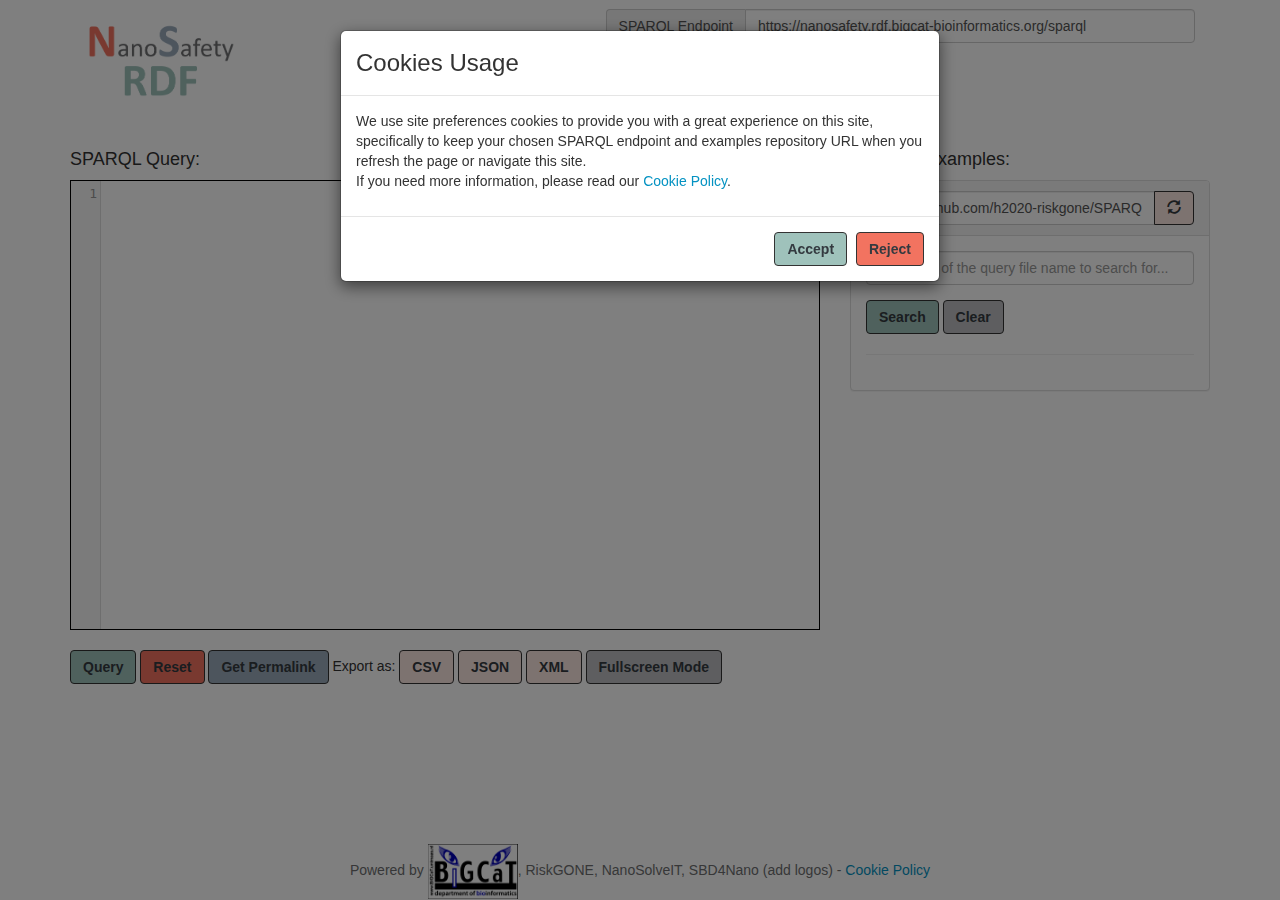
==== index.html @ 52a11650 "created repo" ====
<!DOCTYPE html>
<html>
  <head>
        <meta charset="utf-8">
    <meta name="viewport" content="width=device-width, initial-scale=1, shrink-to-fit=no">
    <meta name="description" content="Snorql: A SPARQL Explorer">
    <meta name="author" content="Marvin Martens and Ammar Ammar">
        <link rel="icon" href="assets/images/Minilogo.svg">

    <title>NanoSafety Snorql UI</title>
        <link rel="stylesheet" type="text/css" href="assets/css/bootstrap.min.css" />
        <link rel="stylesheet" type="text/css" href="assets/codemirror/lib/codemirror.css" />
        <link rel="stylesheet" type="text/css" href="assets/codemirror/addon/display/fullscreen.css" />
        <link rel="stylesheet" type="text/css" href="assets/css/bootstrap-treeview.min.css" />
    <link rel="stylesheet" type="text/css" href="assets/css/style.css" />

        <script type="text/javascript" src="assets/js/jquery.min.js"></script>
    <script type="text/javascript" src="assets/js/bootstrap.min.js"></script>

    <script type="text/javascript" src="assets/codemirror/lib/codemirror.js"></script>
        <script type="text/javascript" src="assets/codemirror/mode/javascript/javascript.js"></script>
        <script type="text/javascript" src="assets/codemirror/addon/selection/active-line.js"></script>
        <script type="text/javascript" src="assets/codemirror/addon/edit/matchbrackets.js"></script>
        <script type="text/javascript" src="assets/codemirror/addon/display/fullscreen.js"></script>
        <script type="text/javascript" src="assets/codemirror/sparql.js"></script>

        <script type="text/javascript" src="assets/js/bootstrap-treeview.min.js"></script>
    <script type="text/javascript" src="assets/js/sparql.js"></script>
    <script type="text/javascript" src="assets/js/namespaces.js"></script>
    <script type="text/javascript" src="assets/js/snorql.js"></script>
        <script type="text/javascript" src="assets/js/script.js"></script>
  </head>

  <body onload="start()">

        <nav class="navbar navbar-default">
      <!-- <div class="container-fluid"> -->
      <div class="container">
        <div class="navbar-header">
                  <a class="navbar-brand" id="index-page" href="https://nanosafety.rdf.bigcat-bioinformatics.org/" target="_blank"><img src="assets/images/nanosafety-snorql-logo-white.png" width="180" height="120" /></a>
        </div>
        <div id="navbar" class="navbar-collapse collapse">
                  <ul class="nav navbar-nav">
                  </ul>
          <form class="navbar-form navbar-right">
            <div class="input-group">
                                <span class="input-group-addon">SPARQL Endpoint</span>
                                <input size="50" class="form-control mr-sm-2" name="endpoint" id="endpoint" onchange="changeEndpoint();" />
            </div>
          </form>
        </div><!--/.navbar-collapse -->
      </div>
    </nav>

        <div class="snorql container">

                <div class="row">

                        <div class="col-md-8">

                                <div class="row">
                                        <div class="col-md-12">
                                                <h4>SPARQL Query:</h4>
                                                <textarea name="query" id="querytext" rows="9"></textarea>
                                                <script>
                                                        var editor = CodeMirror.fromTextArea(document.getElementById("querytext"), {
                                                          lineNumbers: true,
                                                          mode: "application/sparql-query",
                                                          matchBrackets: true
                                                        });
                                                </script>
                                        </div>
                                </div>

                                <div class="row">
                                        <div class="col-md-12">
                                                <input id="query-button" type="button" class="btn btn-run" value="Query" />
                                                <input id="reset-button" type="button" class="btn btn-reset" value="Reset" />
                                                <input id="generate-permalink" type="button" class="btn btn-permalink" value="Get Permalink" />
                                                Export as:  <input id="export-csv" type="button" class="btn btn-export" value="CSV" />
                                                <input id="export-json" type="button" class="btn btn-export" value="JSON" />
                                                <input id="export-xml" type="button" class="btn btn-export" value="XML" />
                                                <input id="enter-fullscreen" type="button" class="btn btn-fullscreen" value="Fullscreen Mode" />
                                        </div>
                                </div>

                        </div>

                        <div class="col-md-4">
                                <h4>SPARQL Examples:</h4>
                                <div class="panel panel-default">
                                  <div class="panel-heading">
                                                <div class="input-group">
                                                        <input type="text" class="form-control" id="examples-repo" name="examples-repo" placeholder="Github Repositoty URL" onchange="changeExamplesRepo();">
                                                        <div class="input-group-btn">
                                                                <button id="fetch" class="btn btn-export"><i class="glyphicon glyphicon-refresh"></i></button>
                                                        </div>
                                                </div>
                                  </div>
                                  <div id="examplesMainBody" class="panel-body">

                                        <!-- <form> -->
                                        <div class="form-group">
                                          <label for="input-search" class="sr-only">Search Tree:</label>
                                          <input type="input" class="form-control" id="input-search" placeholder="Type part of the query file name to search for..." value="">
                                        </div>
                                        <button type="button" class="btn btn-run" id="btn-search">Search</button>
                                        <button type="button" class="btn btn-fullscreen" id="btn-clear-search">Clear</button>
                                        <!-- </form> -->
                                        <hr/>
                                        <div class="list-group" id="examples"></div>

                                  </div>
                                </div>
                        </div>
                </div>
        </div>

        <div class="container">

                <div class="row">
                        <div class="col-md-12">
                                <div class="pre-scrollable" id="result"><span></span></div>
                        </div>
                </div>
        </div>

        <footer class="footer navbar-fixed-bottom">
          <div class="container">
                <p>Powered by <a href="https://www.maastrichtuniversity.nl/research/bioinformatics" target="_blank"><img src="assets/images/Logo-bigcat.png" width="90" height="55" /></a>, RiskGONE, NanoSolveIT, SBD4Nano (add logos) - <a href="cookies.html" target="_blank">Cookie Policy</a>
          </div>
        </footer>
        <div id="fullscreen-navbar" class="navbar-fixed-top">
          <div class="container">
                <div class="row">
                        <div class="col-md-12">
                                <input id="exit-fullscreen" type="button" class="btn btn-reset" value="Exit Fullscreen" />
                                <input id="examples-fullscreen" type="button" class="btn btn-run" value="Examples" />
                        </div>
                </div>
          </div>
        </div>

        <div id="cookieModal" class="modal" tabindex="-1" role="dialog">
          <div class="modal-dialog" role="document">
                <div class="modal-content">
                  <div class="modal-header">
                        <h3 class="modal-title">Cookies Usage</h3>
                  </div>
                  <div class="modal-body">
                        <p>We use site preferences cookies to provide you with a great experience on this site, specifically to keep your chosen SPARQL endpoint and examples repository URL when you refresh the page or navigate this site.</br>
                           If you need more information, please read our <a href="cookies.html">Cookie Policy</a>.
                        </p>
                  </div>
                  <div class="modal-footer">
                        <button type="button" class="btn btn-run">Accept</button>
                        <button type="button" class="btn btn-reset">Reject</button>
                  </div>
                </div>
          </div>
        </div>
        <div id="permalinkModal" class="modal" tabindex="-1" role="dialog">
          <div class="modal-dialog" role="document">
                <div class="modal-content">
                  <div class="modal-header">
                        <h3 class="modal-title text-primary">Permanent Link for current query</h3>
                  </div>
                  <div class="modal-body">

                        <p id="permalink-url"></p>

                  </div>
                  <div class="modal-footer">
                  </div>
                </div>
          </div>
        </div>

        <div id="examplesModal" class="modal" tabindex="-1" role="dialog">
          <div class="modal-dialog" role="document">
                <div class="modal-content">
                  <div class="modal-header">
                        <h3 class="modal-title text-primary">SPARQL Examples</h3>
                  </div>
                  <div id="examplesModalBody" class="modal-body">
                        <!-- <form> -->
                        <div class="form-group">
                          <label for="input-search" class="sr-only">Search Tree:</label>
                          <input type="input" class="form-control" id="input-search-fs" placeholder="Type part of the query file name to search for..." value="">
                        </div>
                        <button type="button" class="btn btn-success" id="btn-search-fs">Search</button>
                        <button type="button" class="btn btn-default" id="btn-clear-search-fs">Clear</button>
                        <!-- </form> -->
                        <hr/>
                        <div class="list-group" id="examples-fs"></div>
                  </div>
                  <div class="modal-footer">
                  </div>
                </div>
          </div>
        </div>
  </body>
</html>
---- assets/codemirror/lib/codemirror.css ----
/* BASICS */

.CodeMirror {
  /* Set height, width, borders, and global font properties here */
  font-family: monospace;
  height: 300px;
  color: black;
  direction: ltr;
}

/* PADDING */

.CodeMirror-lines {
  padding: 4px 0; /* Vertical padding around content */
}
.CodeMirror pre.CodeMirror-line,
.CodeMirror pre.CodeMirror-line-like {
  padding: 0 4px; /* Horizontal padding of content */
}

.CodeMirror-scrollbar-filler, .CodeMirror-gutter-filler {
  background-color: white; /* The little square between H and V scrollbars */
}

/* GUTTER */

.CodeMirror-gutters {
  border-right: 1px solid #ddd;
  background-color: #f7f7f7;
  white-space: nowrap;
}
.CodeMirror-linenumbers {}
.CodeMirror-linenumber {
  padding: 0 3px 0 5px;
  min-width: 20px;
  text-align: right;
  color: #999;
  white-space: nowrap;
}

.CodeMirror-guttermarker { color: black; }
.CodeMirror-guttermarker-subtle { color: #999; }

/* CURSOR */

.CodeMirror-cursor {
  border-left: 1px solid black;
  border-right: none;
  width: 0;
}
/* Shown when moving in bi-directional text */
.CodeMirror div.CodeMirror-secondarycursor {
  border-left: 1px solid silver;
}
.cm-fat-cursor .CodeMirror-cursor {
  width: auto;
  border: 0 !important;
  background: #7e7;
}
.cm-fat-cursor div.CodeMirror-cursors {
  z-index: 1;
}
.cm-fat-cursor-mark {
  background-color: rgba(20, 255, 20, 0.5);
  -webkit-animation: blink 1.06s steps(1) infinite;
  -moz-animation: blink 1.06s steps(1) infinite;
  animation: blink 1.06s steps(1) infinite;
}
.cm-animate-fat-cursor {
  width: auto;
  border: 0;
  -webkit-animation: blink 1.06s steps(1) infinite;
  -moz-animation: blink 1.06s steps(1) infinite;
  animation: blink 1.06s steps(1) infinite;
  background-color: #7e7;
}
@-moz-keyframes blink {
  0% {}
  50% { background-color: transparent; }
  100% {}
}
@-webkit-keyframes blink {
  0% {}
  50% { background-color: transparent; }
  100% {}
}
@keyframes blink {
  0% {}
  50% { background-color: transparent; }
  100% {}
}

/* Can style cursor different in overwrite (non-insert) mode */
.CodeMirror-overwrite .CodeMirror-cursor {}

.cm-tab { display: inline-block; text-decoration: inherit; }

.CodeMirror-rulers {
  position: absolute;
  left: 0; right: 0; top: -50px; bottom: 0;
  overflow: hidden;
}
.CodeMirror-ruler {
  border-left: 1px solid #ccc;
  top: 0; bottom: 0;
  position: absolute;
}

/* DEFAULT THEME */

.cm-s-default .cm-header {color: blue;}
.cm-s-default .cm-quote {color: #090;}
.cm-negative {color: #d44;}
.cm-positive {color: #292;}
.cm-header, .cm-strong {font-weight: bold;}
.cm-em {font-style: italic;}
.cm-link {text-decoration: underline;}
.cm-strikethrough {text-decoration: line-through;}

.cm-s-default .cm-keyword {color: #708;}
.cm-s-default .cm-atom {color: #219;}
.cm-s-default .cm-number {color: #164;}
.cm-s-default .cm-def {color: #00f;}
.cm-s-default .cm-variable,
.cm-s-default .cm-punctuation,
.cm-s-default .cm-property,
.cm-s-default .cm-operator {}
.cm-s-default .cm-variable-2 {color: #05a;}
.cm-s-default .cm-variable-3, .cm-s-default .cm-type {color: #085;}
.cm-s-default .cm-comment {color: #a50;}
.cm-s-default .cm-string {color: #a11;}
.cm-s-default .cm-string-2 {color: #f50;}
.cm-s-default .cm-meta {color: #555;}
.cm-s-default .cm-qualifier {color: #555;}
.cm-s-default .cm-builtin {color: #30a;}
.cm-s-default .cm-bracket {color: #997;}
.cm-s-default .cm-tag {color: #170;}
.cm-s-default .cm-attribute {color: #00c;}
.cm-s-default .cm-hr {color: #999;}
.cm-s-default .cm-link {color: #00c;}

.cm-s-default .cm-error {color: #f00;}
.cm-invalidchar {color: #f00;}

.CodeMirror-composing { border-bottom: 2px solid; }

/* Default styles for common addons */

div.CodeMirror span.CodeMirror-matchingbracket {color: #0b0;}
div.CodeMirror span.CodeMirror-nonmatchingbracket {color: #a22;}
.CodeMirror-matchingtag { background: rgba(255, 150, 0, .3); }
.CodeMirror-activeline-background {background: #e8f2ff;}

/* STOP */

/* The rest of this file contains styles related to the mechanics of
   the editor. You probably shouldn't touch them. */

.CodeMirror {
  position: relative;
  overflow: hidden;
  background: white;
}

.CodeMirror-scroll {
  overflow: scroll !important; /* Things will break if this is overridden */
  /* 30px is the magic margin used to hide the element's real scrollbars */
  /* See overflow: hidden in .CodeMirror */
  margin-bottom: -30px; margin-right: -30px;
  padding-bottom: 30px;
  height: 100%;
  outline: none; /* Prevent dragging from highlighting the element */
  position: relative;
}
.CodeMirror-sizer {
  position: relative;
  border-right: 30px solid transparent;
}

/* The fake, visible scrollbars. Used to force redraw during scrolling
   before actual scrolling happens, thus preventing shaking and
   flickering artifacts. */
.CodeMirror-vscrollbar, .CodeMirror-hscrollbar, .CodeMirror-scrollbar-filler, .CodeMirror-gutter-filler {
  position: absolute;
  z-index: 6;
  display: none;
}
.CodeMirror-vscrollbar {
  right: 0; top: 0;
  overflow-x: hidden;
  overflow-y: scroll;
}
.CodeMirror-hscrollbar {
  bottom: 0; left: 0;
  overflow-y: hidden;
  overflow-x: scroll;
}
.CodeMirror-scrollbar-filler {
  right: 0; bottom: 0;
}
.CodeMirror-gutter-filler {
  left: 0; bottom: 0;
}

.CodeMirror-gutters {
  position: absolute; left: 0; top: 0;
  min-height: 100%;
  z-index: 3;
}
.CodeMirror-gutter {
  white-space: normal;
  height: 100%;
  display: inline-block;
  vertical-align: top;
  margin-bottom: -30px;
}
.CodeMirror-gutter-wrapper {
  position: absolute;
  z-index: 4;
  background: none !important;
  border: none !important;
}
.CodeMirror-gutter-background {
  position: absolute;
  top: 0; bottom: 0;
  z-index: 4;
}
.CodeMirror-gutter-elt {
  position: absolute;
  cursor: default;
  z-index: 4;
}
.CodeMirror-gutter-wrapper ::selection { background-color: transparent }
.CodeMirror-gutter-wrapper ::-moz-selection { background-color: transparent }

.CodeMirror-lines {
  cursor: text;
  min-height: 1px; /* prevents collapsing before first draw */
}
.CodeMirror pre.CodeMirror-line,
.CodeMirror pre.CodeMirror-line-like {
  /* Reset some styles that the rest of the page might have set */
  -moz-border-radius: 0; -webkit-border-radius: 0; border-radius: 0;
  border-width: 0;
  background: transparent;
  font-family: inherit;
  font-size: inherit;
  margin: 0;
  white-space: pre;
  word-wrap: normal;
  line-height: inherit;
  color: inherit;
  z-index: 2;
  position: relative;
  overflow: visible;
  -webkit-tap-highlight-color: transparent;
  -webkit-font-variant-ligatures: contextual;
  font-variant-ligatures: contextual;
}
.CodeMirror-wrap pre.CodeMirror-line,
.CodeMirror-wrap pre.CodeMirror-line-like {
  word-wrap: break-word;
  white-space: pre-wrap;
  word-break: normal;
}

.CodeMirror-linebackground {
  position: absolute;
  left: 0; right: 0; top: 0; bottom: 0;
  z-index: 0;
}

.CodeMirror-linewidget {
  position: relative;
  z-index: 2;
  padding: 0.1px; /* Force widget margins to stay inside of the container */
}

.CodeMirror-widget {}

.CodeMirror-rtl pre { direction: rtl; }

.CodeMirror-code {
  outline: none;
}

/* Force content-box sizing for the elements where we expect it */
.CodeMirror-scroll,
.CodeMirror-sizer,
.CodeMirror-gutter,
.CodeMirror-gutters,
.CodeMirror-linenumber {
  -moz-box-sizing: content-box;
  box-sizing: content-box;
}

.CodeMirror-measure {
  position: absolute;
  width: 100%;
  height: 0;
  overflow: hidden;
  visibility: hidden;
}

.CodeMirror-cursor {
  position: absolute;
  pointer-events: none;
}
.CodeMirror-measure pre { position: static; }

div.CodeMirror-cursors {
  visibility: hidden;
  position: relative;
  z-index: 3;
}
div.CodeMirror-dragcursors {
  visibility: visible;
}

.CodeMirror-focused div.CodeMirror-cursors {
  visibility: visible;
}

.CodeMirror-selected { background: #d9d9d9; }
.CodeMirror-focused .CodeMirror-selected { background: #d7d4f0; }
.CodeMirror-crosshair { cursor: crosshair; }
.CodeMirror-line::selection, .CodeMirror-line > span::selection, .CodeMirror-line > span > span::selection { background: #d7d4f0; }
.CodeMirror-line::-moz-selection, .CodeMirror-line > span::-moz-selection, .CodeMirror-line > span > span::-moz-selection { background: #d7d4f0; }

.cm-searching {
  background-color: #ffa;
  background-color: rgba(255, 255, 0, .4);
}

/* Used to force a border model for a node */
.cm-force-border { padding-right: .1px; }

@media print {
  /* Hide the cursor when printing */
  .CodeMirror div.CodeMirror-cursors {
    visibility: hidden;
  }
}

/* See issue #2901 */
.cm-tab-wrap-hack:after { content: ''; }

/* Help users use markselection to safely style text background */
span.CodeMirror-selectedtext { background: none; }
---- assets/codemirror/addon/display/fullscreen.css ----
.CodeMirror-fullscreen {
  position: fixed;
  top: 0; left: 0; right: 0; bottom: 0;
  height: auto;
  z-index: 9;
}
---- assets/css/style.css ----
.CodeMirror {
    border: 1px solid black;
    font-size: 13px;
    height: 450px;
}

footer{
    height: 70px;
    background-color: #FFFFFF;
    color: #6E6F71;
text-align: center;
}

/* unvisited link */
a:link {
  color:  #0492C2;
}

/* visited link */
a:visited {
  color:  #0492C2;
}

/* mouse over link */
a:hover {
  color: darkorange;
}

/* selected link */
a:active {
  color:  #0492C2;
}

.btn-run {
    color: #343a40;
    background-color: #9FC2BB;
    border-color: #333;
font-weight: bold;
}
.btn-run:hover {
    color: #fff;
    background-color:#9FC2BB;
    border-color: #333;
font-weight: bold;
}
.btn-reset {
    color: #343a40;
    background-color: #F27360;
    border-color: #333;
font-weight: bold;
}
.btn-reset:hover {
    color: #fff;
    background-color:#F27360;
    border-color: #333;
font-weight: bold;
}
.btn-export {
    color: #343a40;
    background-color: #FBE6E1;
    border-color: #333;
font-weight: bold;
}
.btn-export:hover {
    color: #fff;
    background-color:#FBE6E1;
    border-color: #333;
font-weight: bold;
}
.btn-primary {
    color: #343a40;
    background-color: #FBE6E1;
    border-color: #333;
font-weight: bold;
}
.btn-primary:hover {
    color: #fff;
    background-color:#FBE6E1;
    border-color: #333;
font-weight: bold;
}
.btn-permalink {
    color: #343a40;
    background-color: #9AAABA;
    border-color: #333;
font-weight: bold;
}
.btn-permalink:hover {
    color: #fff;
    background-color: #9AAABA;
    border-color: #333;
font-weight: bold;
}
.btn-fullscreen {
    color: #343a40;
    background-color: #BCBDC1;
    border-color: #333;
font-weight: bold;
}
.btn-fullscreen:hover {
    color: #fff;
    background-color: #BCBDC1;
    border-color: #333;
font-weight: bold;
}



footer p{
    display: block;
    margin-block-start: 1em;
    margin-block-end: 1em;
    margin-inline-start: 0px;
    margin-inline-end: 0px;
}


#result{
  margin-bottom: 50px;
}

.navbar-default {
    background-color: #FFFFFF;
    border-color: #FFFFFF;
}

.row{
  margin-bottom: 20px;
}

.sparql-example{
  cursor: pointer;
}

#xsltcontainer{
  display: none;
}

.panel-body{
  max-height: 450px;
  overflow: scroll;
}

.pre-scrollable {
    max-height: 550px;
    overflow-y: scroll;
}

#permalink-url{
  font-size: 24px;
  text-align: center;
}


#fullscreen-navbar {
  display: none;
  background-color: #f5f5f5;
}

#fullscreen-navbar .container {
  text-align: center;
}

#fullscreen-navbar .row {
  margin-bottom: 0px;
}

#fullscreen-navbar input {
  margin-top:5px;
  margin-bottom: 5px;
}

.CodeMirror-fullscreen {
  top: 44px;
}

.btn-dark {
    color: #fff;
    background-color: #555;
    border-color: #555;
}

.btn-dark:hover {
    color: #fff;
    background-color: #aaa;
    border-color: #666;
}

#index-page {
    padding: 3px 15px;
}

#index-page img{
    border-radius: 15px;
}

.navbar {
    height: 120px !important;
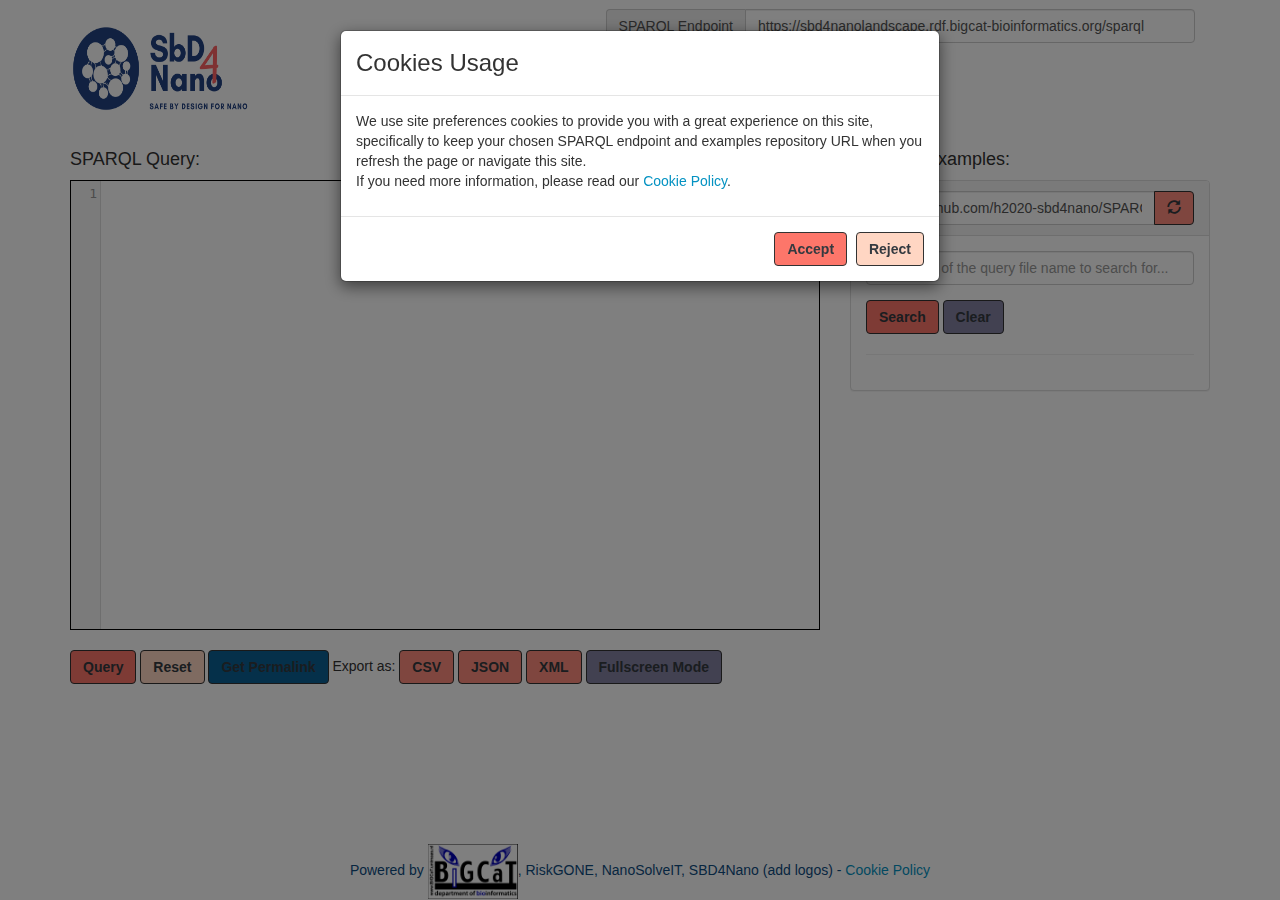
==== commit 8cc794ef: "Update index.html" ====
--- a/index.html
+++ b/index.html
@@ -5,7 +5,7 @@
     <meta name="viewport" content="width=device-width, initial-scale=1, shrink-to-fit=no">
     <meta name="description" content="Snorql: A SPARQL Explorer">
     <meta name="author" content="Marvin Martens and Ammar Ammar">
-        <link rel="icon" href="assets/images/Minilogo.svg">
+        <link rel="icon" href="assets/images/sbd4nano2.png"">
 
     <title>NanoSafety Snorql UI</title>
         <link rel="stylesheet" type="text/css" href="assets/css/bootstrap.min.css" />
@@ -37,7 +37,7 @@
       <!-- <div class="container-fluid"> -->
       <div class="container">
         <div class="navbar-header">
-                  <a class="navbar-brand" id="index-page" href="https://nanosafety.rdf.bigcat-bioinformatics.org/" target="_blank"><img src="assets/images/nanosafety-snorql-logo-white.png" width="180" height="120" /></a>
+                  <a class="navbar-brand" id="index-page" href="https://sbd4nanolandscape.rdf.bigcat-bioinformatics.org/" target="_blank"><img src="assets/images/sbd4nano2.png" width="180" height="120" /></a>
         </div>
         <div id="navbar" class="navbar-collapse collapse">
                   <ul class="nav navbar-nav">
--- a/assets/css/style.css
+++ b/assets/css/style.css
@@ -7,7 +7,7 @@
 footer{
     height: 70px;
     background-color: #FFFFFF;
-    color: #6E6F71;
+    color: #0e4c81;
 text-align: center;
 }
 
@@ -33,73 +33,73 @@
 
 .btn-run {
     color: #343a40;
-    background-color: #9FC2BB;
+    background-color: #fd766a;
     border-color: #333;
 font-weight: bold;
 }
 .btn-run:hover {
     color: #fff;
-    background-color:#9FC2BB;
+    background-color:#fd766a;
     border-color: #333;
 font-weight: bold;
 }
 .btn-reset {
     color: #343a40;
-    background-color: #F27360;
+    background-color: #ffd6c3;
     border-color: #333;
 font-weight: bold;
 }
 .btn-reset:hover {
     color: #fff;
-    background-color:#F27360;
+    background-color:#ffd6c3;
     border-color: #333;
 font-weight: bold;
 }
 .btn-export {
     color: #343a40;
-    background-color: #FBE6E1;
+    background-color: #ff8d7e;
     border-color: #333;
 font-weight: bold;
 }
 .btn-export:hover {
     color: #fff;
-    background-color:#FBE6E1;
+    background-color:#ff8d7e;
     border-color: #333;
 font-weight: bold;
 }
 .btn-primary {
     color: #343a40;
-    background-color: #FBE6E1;
+    background-color: #ff8d7e;
     border-color: #333;
 font-weight: bold;
 }
 .btn-primary:hover {
     color: #fff;
-    background-color:#FBE6E1;
+    background-color:#ff8d7e;
     border-color: #333;
 font-weight: bold;
 }
 .btn-permalink {
     color: #343a40;
-    background-color: #9AAABA;
+    background-color: #0b6094;
     border-color: #333;
 font-weight: bold;
 }
 .btn-permalink:hover {
     color: #fff;
-    background-color: #9AAABA;
+    background-color: #0b6094;
     border-color: #333;
 font-weight: bold;
 }
 .btn-fullscreen {
     color: #343a40;
-    background-color: #BCBDC1;
+    background-color: #8482a3;
     border-color: #333;
 font-weight: bold;
 }
 .btn-fullscreen:hover {
     color: #fff;
-    background-color: #BCBDC1;
+    background-color: #8482a3;
     border-color: #333;
 font-weight: bold;
 }
